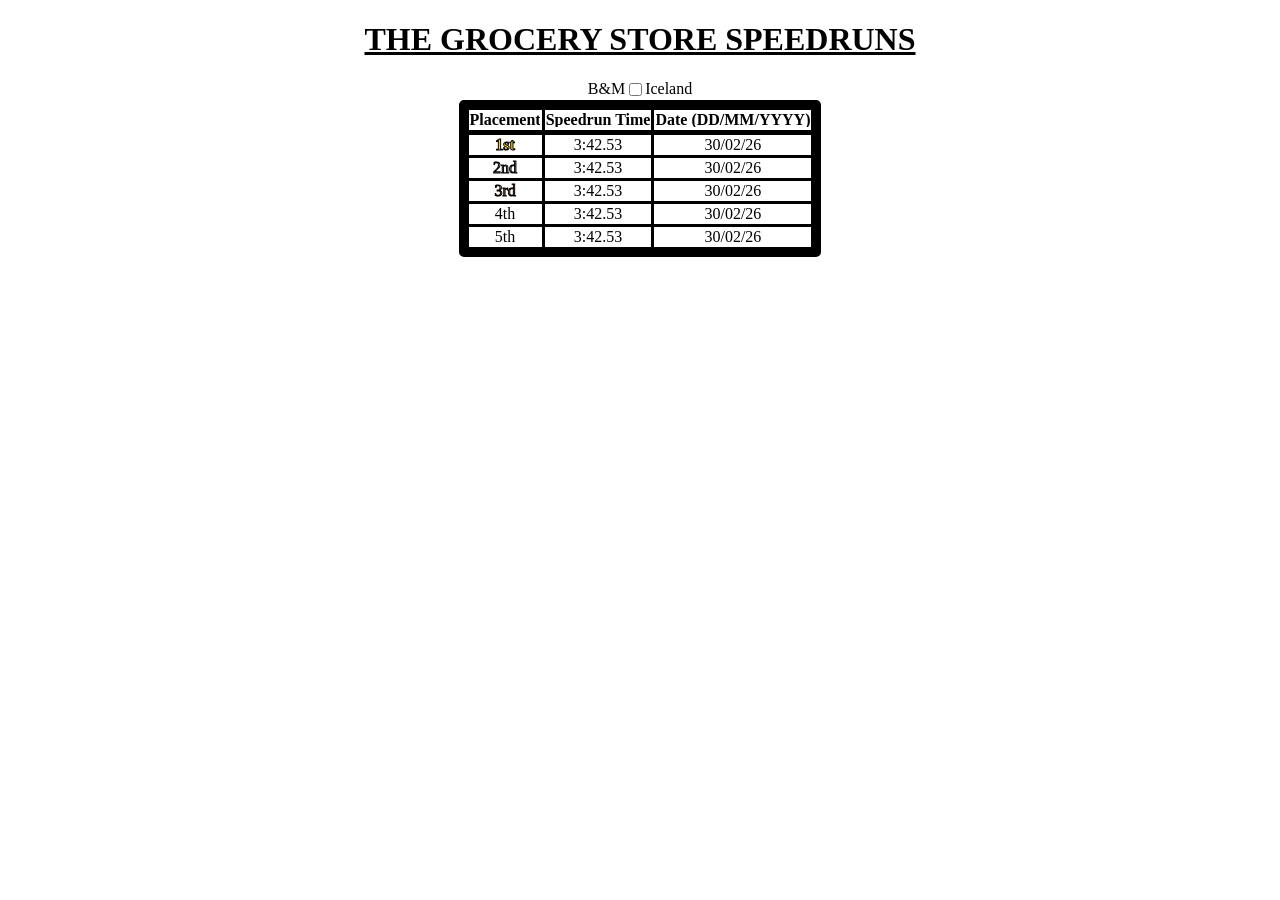
==== docs/index.html @ 7ff8307b "Update index.html" ====
<!DOCTYPE html>
<html>
  <head>
    <title>Grocery Store Speedruns</title>
    <link rel="stylesheet" href="style.css">
    <link rel="icon" href="images/favicon.ico">
    <meta name="viewport" content="width=device-width, initial-scale=1.0">
  </head>

  <body>
  <h1 class="title-heading">THE GROCERY STORE SPEEDRUNS</h1>

    <div class="table-switcher">
      <span class="switch-label">B&M</span>
      <label class="switch">
        <input type="checkbox" id="table-toggle">
        <span class="slider"></span>
      </label>
      <span class="switch-label">Iceland</span>
    </div>
    
    <div class="leaderboard">
    <table style="border-collapse: collapse"; class="B_M">
      <thead>
        <tr>
          <th class="leaderboard-heading">Placement</th>
          <th class="leaderboard-heading">Speedrun Time</th>
          <th class="leaderboard-heading">Date (DD/MM/YYYY)</th>
        </tr>
      </thead>
      <tbody id="leaderboardBody">
        <!--Row 1-->
        <tr>
          <td class="placement" style="font-weight: bold; color: gold; -webkit-text-stroke: black 1px">1st</td>
          <td class="speedrun-time">3:42.53</td>
          <td class="date">30/02/26</td>
        </tr>
        <!--Row 2-->
        <tr>
          <td class="placement" style="color: silver; -webkit-text-stroke: black 1px">2nd</td>
          <td class="speedrun-time">3:42.53</td>
          <td class="date">30/02/26</td>
        </tr>
        <!--Row 3-->
        <tr>
          <td class="placement" style="color: sandybrown; -webkit-text-stroke: black 1px">3rd</td>
          <td class="speedrun-time">3:42.53</td>
          <td class="date">30/02/26</td>
        </tr>
        <!--Row 4-->
        <tr>
          <td class="placement">4th</td>
          <td class="speedrun-time">3:42.53</td>
          <td class="date">30/02/26</td>
        </tr>
        <!--Row 5-->
        <tr>
          <td class="placement">5th</td>
          <td class="speedrun-time">3:42.53</td>
          <td class="date">30/02/26</td>
        </tr>
        
      </tbody>
    </table>

      <table style="border-collapse: collapse"; class="Iceland">
      <thead>
        <tr>
          <th class="leaderboard-heading">Placement</th>
          <th class="leaderboard-heading">Speedrun Time</th>
          <th class="leaderboard-heading">Date (DD/MM/YYYY)</th>
        </tr>
      </thead>
      <tbody id="leaderboardBody">
        <!--Row 1-->
        <tr>
          <td class="placement"; style="font-weight: bold; color: gold; -webkit-text-stroke: black 1px">1st</td>
          <td class="speedrun-time">3:42.53</td>
          <td class="date">30/02/26</td>
        </tr>
        </tbody>
      </table>
    </div>
  </body>
</html>
---- docs/style.css ----
body {
  font-family: "Comic Sans";
}

.title-heading {
  display: flex;
  justify-content: center;
  align-items: center;
  text-decoration: underline;
}

.Iceland {
  display: none;
}

body:has(#table-toggle:checked) .leaderboard .B_M {
  display: none !important;
}

body:has(#table-toggle:checked) .leaderboard .Iceland {
  display: table !important;
}

.table-switcher {
  display: flex;
  justify-content: center;
}

.leaderboard {
  height: auto;
  width: fit-content;
  margin: auto;
  display: flex;
  flex-direction: column;
  justify-content: center;
  align-items: center;
  
  border: 7px solid;
  border-color: black;
  border-radius: 5px;
  overflow: hidden;
}
  
.leaderboard-heading {
  font-weight: bold;
  font-family: "Trebuchet MS";
  text-align: center;
  border: 3px solid;
  border-bottom: 5px solid;
  border-color: black;
  border-radius: 5px;
  overflow: hidden;
}

.placement {
  text-align: center;
  border: 3px solid;
  border-color: black;
  border-radius: 5px;
  overflow: hidden;
}

.speedrun-time {
  text-align: center;
  border: 3px solid;
  border-color: black;
  border-radius: 5px;
  overflow: hidden;
}

.date {
  text-align: center;
  border: 3px solid;
  border-color: black;
  border-radius: 5px;
  overflow: hidden;
}
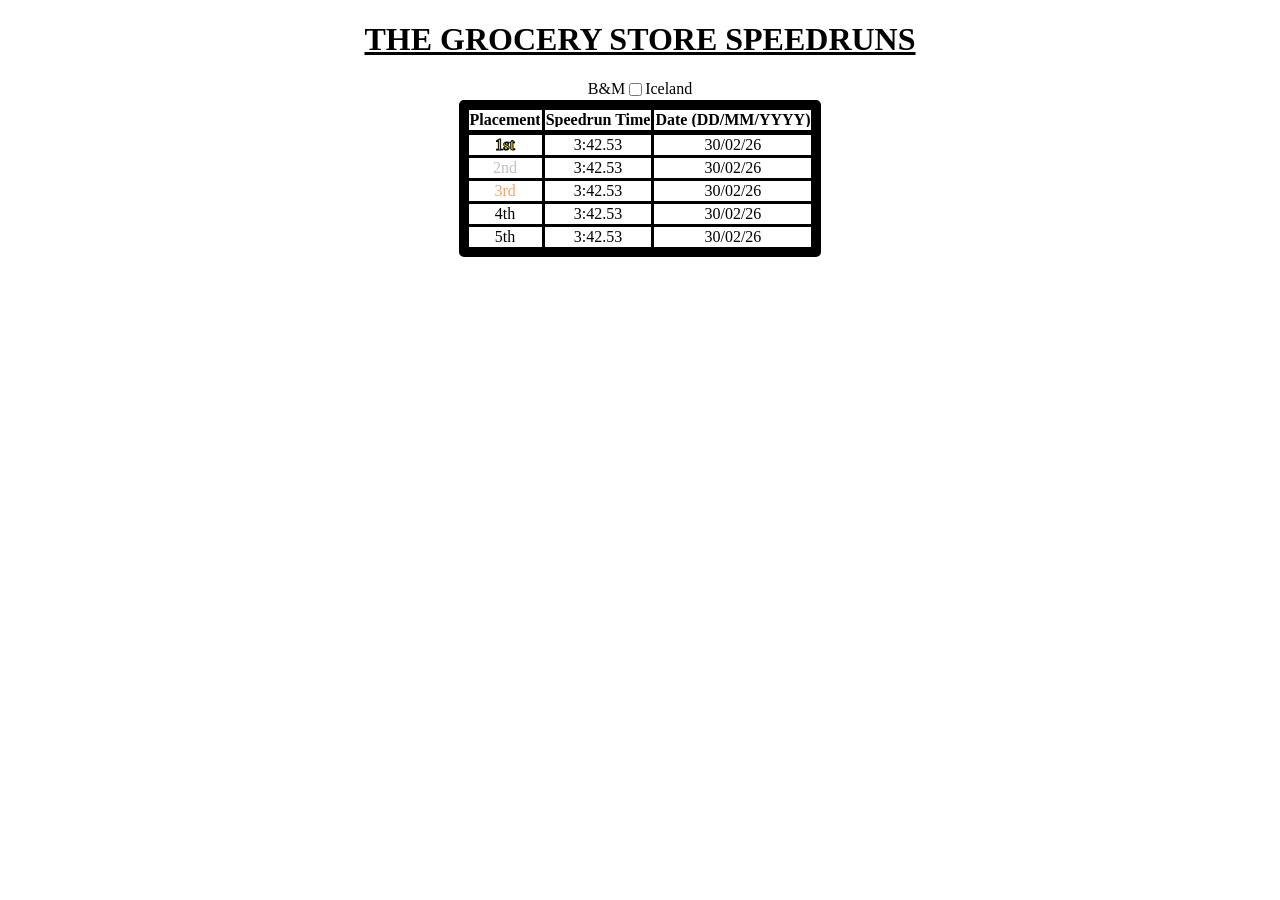
==== commit 64500419: "Update index.html" ====
--- a/docs/index.html
+++ b/docs/index.html
@@ -37,13 +37,13 @@
         </tr>
         <!--Row 2-->
         <tr>
-          <td class="placement" style="color: silver; -webkit-text-stroke: black 1px">2nd</td>
+          <td class="placement" style="color: silver;">2nd</td>
           <td class="speedrun-time">3:42.53</td>
           <td class="date">30/02/26</td>
         </tr>
         <!--Row 3-->
         <tr>
-          <td class="placement" style="color: sandybrown; -webkit-text-stroke: black 1px">3rd</td>
+          <td class="placement" style="color: sandybrown;">3rd</td>
           <td class="speedrun-time">3:42.53</td>
           <td class="date">30/02/26</td>
         </tr>
@@ -78,6 +78,18 @@
           <td class="speedrun-time">3:42.53</td>
           <td class="date">30/02/26</td>
         </tr>
+        <!--Row 2-->
+        <tr>
+          <td class="placement" style="color: silver; -webkit-text-stroke: black 1px">2nd</td>
+          <td class="speedrun-time">3:42.53</td>
+          <td class="date">30/02/26</td>
+        </tr>
+        <!--Row 3-->
+        <tr>
+          <td class="placement" style="color: sandybrown; -webkit-text-stroke: black 1px">3rd</td>
+          <td class="speedrun-time">3:42.53</td>
+          <td class="date">30/02/26</td>
+        </tr>
         </tbody>
       </table>
     </div>
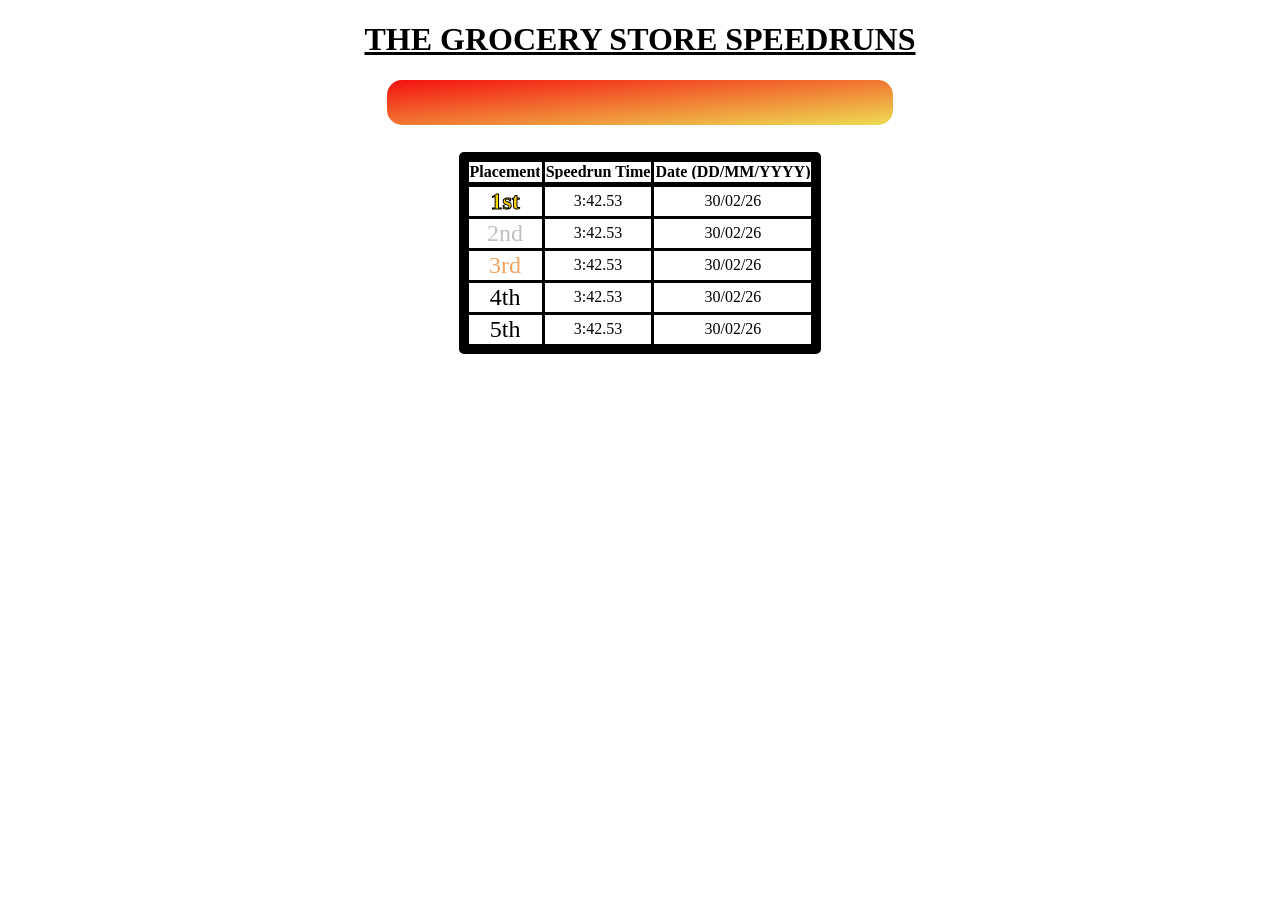
==== commit bb3a6286: "Update index.html" ====
--- a/docs/index.html
+++ b/docs/index.html
@@ -11,12 +11,12 @@
   <h1 class="title-heading">THE GROCERY STORE SPEEDRUNS</h1>
 
     <div class="table-switcher">
-      <span class="switch-label">B&M</span>
       <label class="switch">
         <input type="checkbox" id="table-toggle">
         <span class="slider"></span>
+        <span class="switch-label">B&M</span>
+        <span class="switch-label">Iceland</span>
       </label>
-      <span class="switch-label">Iceland</span>
     </div>
     
     <div class="leaderboard">
@@ -80,13 +80,13 @@
         </tr>
         <!--Row 2-->
         <tr>
-          <td class="placement" style="color: silver; -webkit-text-stroke: black 1px">2nd</td>
+          <td class="placement" style="color: silver;">2nd</td>
           <td class="speedrun-time">3:42.53</td>
           <td class="date">30/02/26</td>
         </tr>
         <!--Row 3-->
         <tr>
-          <td class="placement" style="color: sandybrown; -webkit-text-stroke: black 1px">3rd</td>
+          <td class="placement" style="color: sandybrown;">3rd</td>
           <td class="speedrun-time">3:42.53</td>
           <td class="date">30/02/26</td>
         </tr>
--- a/docs/style.css
+++ b/docs/style.css
@@ -23,10 +23,26 @@
 
 .table-switcher {
   display: flex;
+  position: relative;
   justify-content: center;
+  align-items: center;
+  margin: auto;
+  height: 5vh;
+  width: 40%;
+  background: linear-gradient(to bottom right, rgba(245, 17, 17, 1), rgba(237, 221, 83, 1));
+  border-radius: 15px;
+}
+
+.switch {
+  opacity: 0;
+  cursor: pointer;
+  width: 70%;
+  height: 100%;
 }
 
 .leaderboard {
+  position: relative;
+  top: 3vh;
   height: auto;
   width: fit-content;
   margin: auto;
@@ -53,6 +69,7 @@
 }
 
 .placement {
+  font-size: 150%;
   text-align: center;
   border: 3px solid;
   border-color: black;
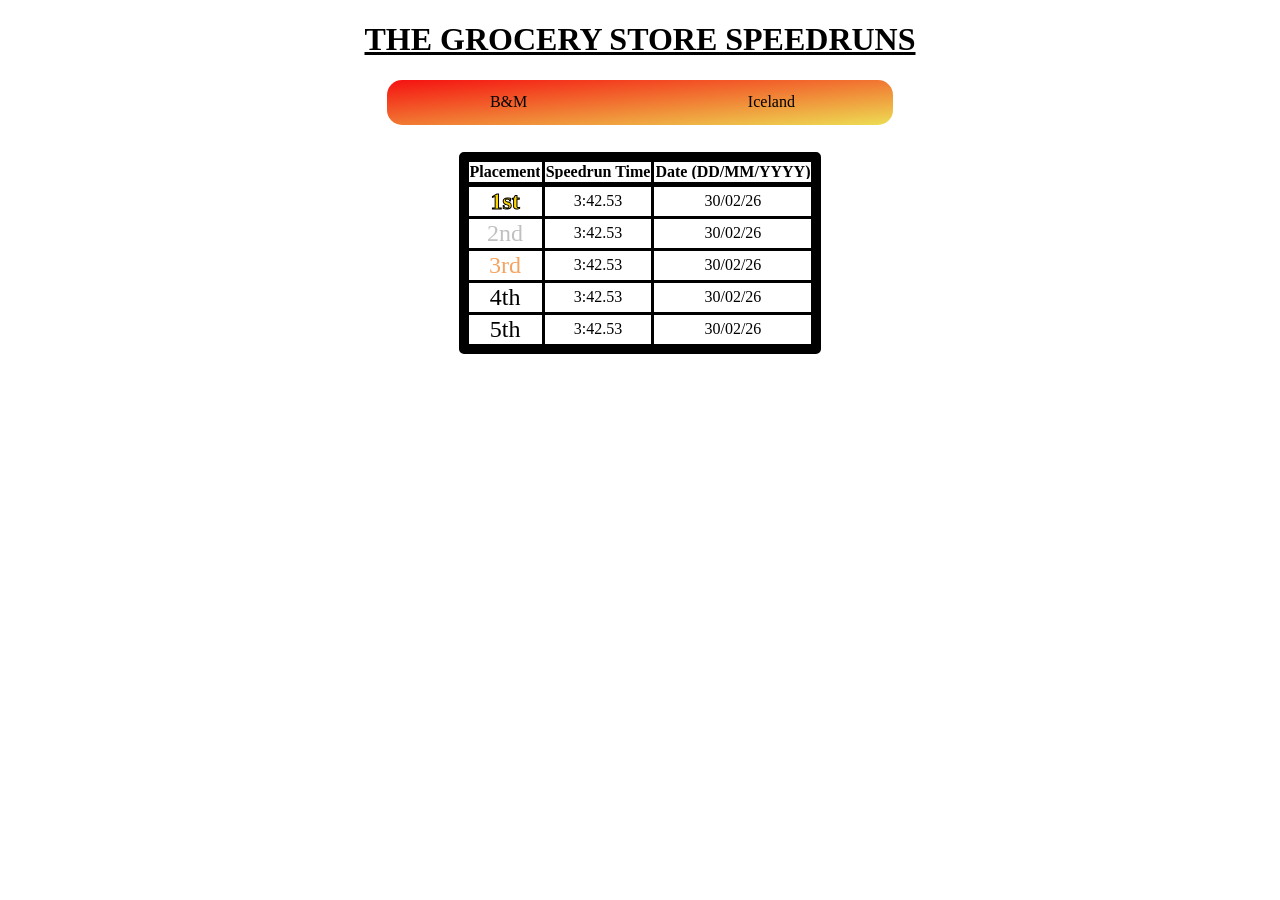
==== commit 3cfc19fe: "Update index.html" ====
--- a/docs/index.html
+++ b/docs/index.html
@@ -12,9 +12,9 @@
 
     <div class="table-switcher">
       <label class="switch">
-        <input type="checkbox" id="table-toggle">
         <span class="slider"></span>
         <span class="switch-label">B&M</span>
+        <input type="checkbox" id="table-toggle">
         <span class="switch-label">Iceland</span>
       </label>
     </div>
--- a/docs/style.css
+++ b/docs/style.css
@@ -34,11 +34,35 @@
 }
 
 .switch {
-  opacity: 0;
+  position: relative;
+  display: flex;
+  align-items: center;
+  
   cursor: pointer;
-  width: 70%;
+  width: 100%;
   height: 100%;
 }
+
+.switch input {
+  opacity: 0
+}
+
+.slider {
+  background-color: rgba(0, 0, 0, 1);
+  border-radius: 10px;
+  transition: 0.5s;
+}
+
+.switch input:checked ~ .slider {
+  transform: translateX(100%);
+}
+
+.switch-label {
+  position: relative;
+  width: 50%;
+  text-align: center;
+}
+    
 
 .leaderboard {
   position: relative;
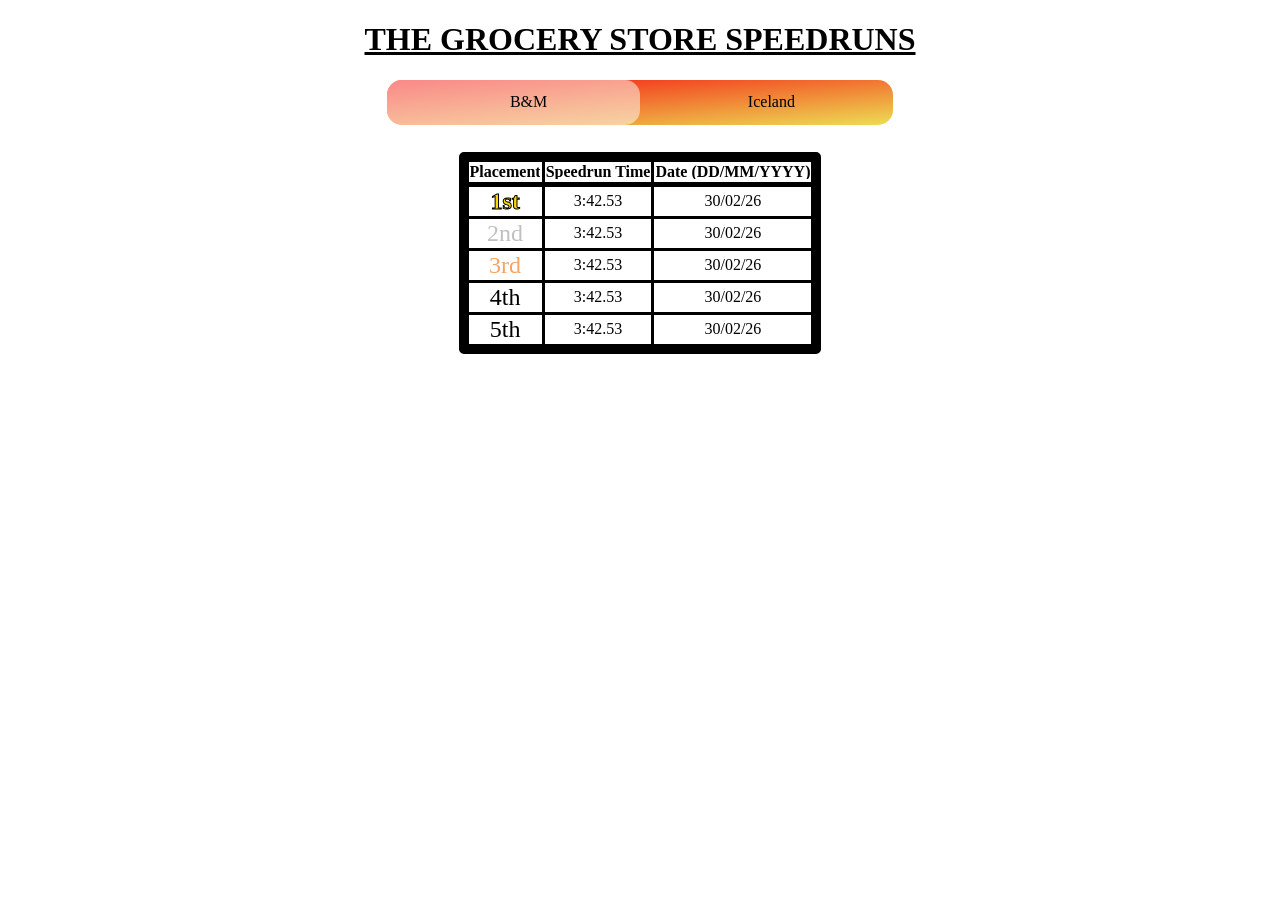
==== commit 463b03cb: "Update index.html" ====
--- a/docs/index.html
+++ b/docs/index.html
@@ -12,9 +12,9 @@
 
     <div class="table-switcher">
       <label class="switch">
+        <input type="checkbox" id="table-toggle">
         <span class="slider"></span>
         <span class="switch-label">B&M</span>
-        <input type="checkbox" id="table-toggle">
         <span class="switch-label">Iceland</span>
       </label>
     </div>
--- a/docs/style.css
+++ b/docs/style.css
@@ -37,6 +37,7 @@
   position: relative;
   display: flex;
   align-items: center;
+  z-index: 0;
   
   cursor: pointer;
   width: 100%;
@@ -48,9 +49,13 @@
 }
 
 .slider {
-  background-color: rgba(0, 0, 0, 1);
-  border-radius: 10px;
+  position: absolute;
+  width: 50%;
+  height: 100%;
+  background-color: rgba(255, 255, 255, 0.5);
+  border-radius: 15px;
   transition: 0.5s;
+  z-index: 10;
 }
 
 .switch input:checked ~ .slider {
@@ -61,6 +66,7 @@
   position: relative;
   width: 50%;
   text-align: center;
+  z-index: 100;
 }
     
 
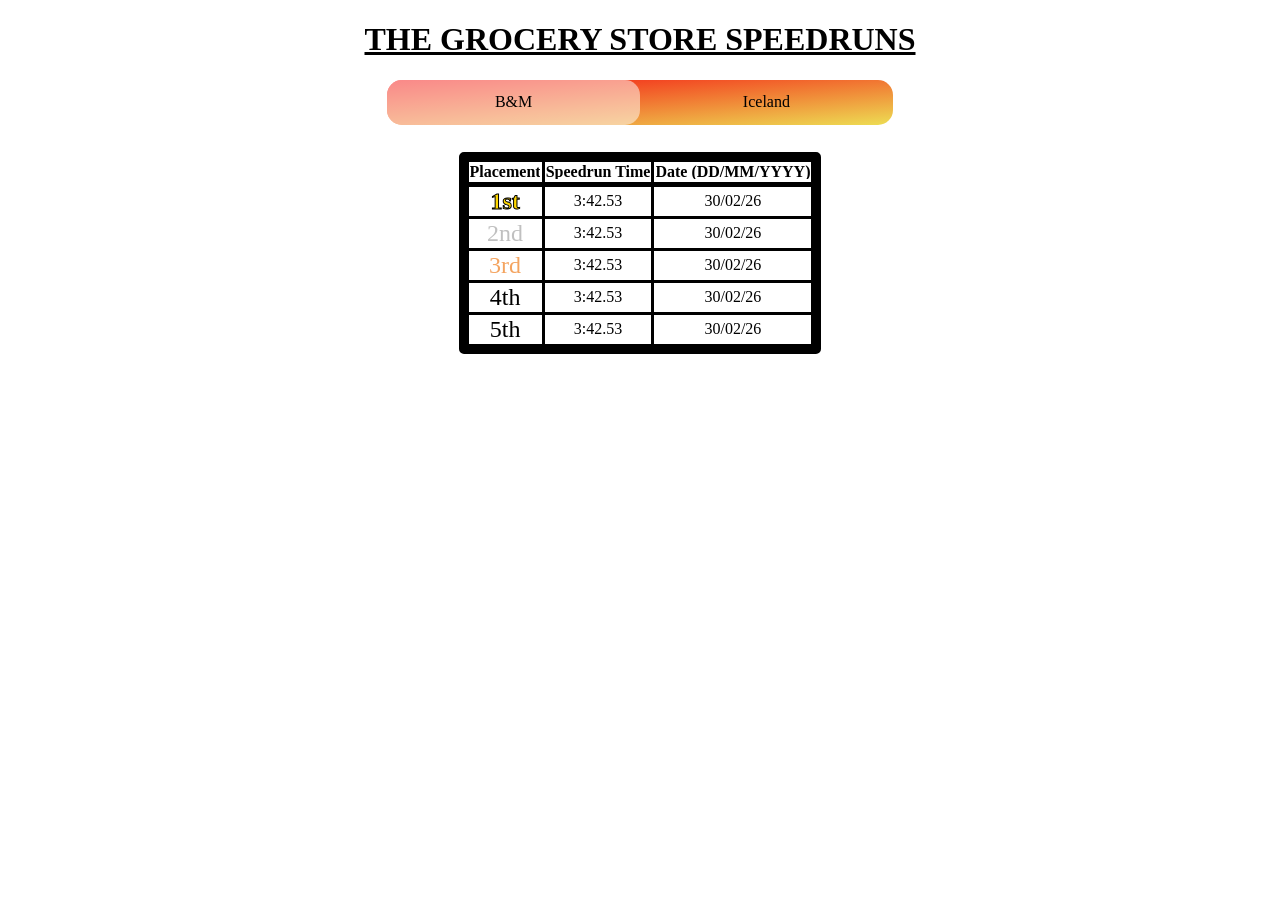
==== commit 58c9fd00: "Update index.html" ====
--- a/docs/index.html
+++ b/docs/index.html
@@ -75,7 +75,7 @@
         <!--Row 1-->
         <tr>
           <td class="placement"; style="font-weight: bold; color: gold; -webkit-text-stroke: black 1px">1st</td>
-          <td class="speedrun-time">3:42.53</td>
+          <td class="speedrun-time">1:04.34</td>
           <td class="date">30/02/26</td>
         </tr>
         <!--Row 2-->
--- a/docs/style.css
+++ b/docs/style.css
@@ -1,5 +1,5 @@
 body {
-  font-family: "Comic Sans";
+  font-family: "Comic Sans", "Comic Sans MS", "Wingdings";
 }
 
 .title-heading {
@@ -45,7 +45,10 @@
 }
 
 .switch input {
-  opacity: 0
+  position: absolute;
+  opacity: 0;
+  width: 0;
+  height: 0;
 }
 
 .slider {
